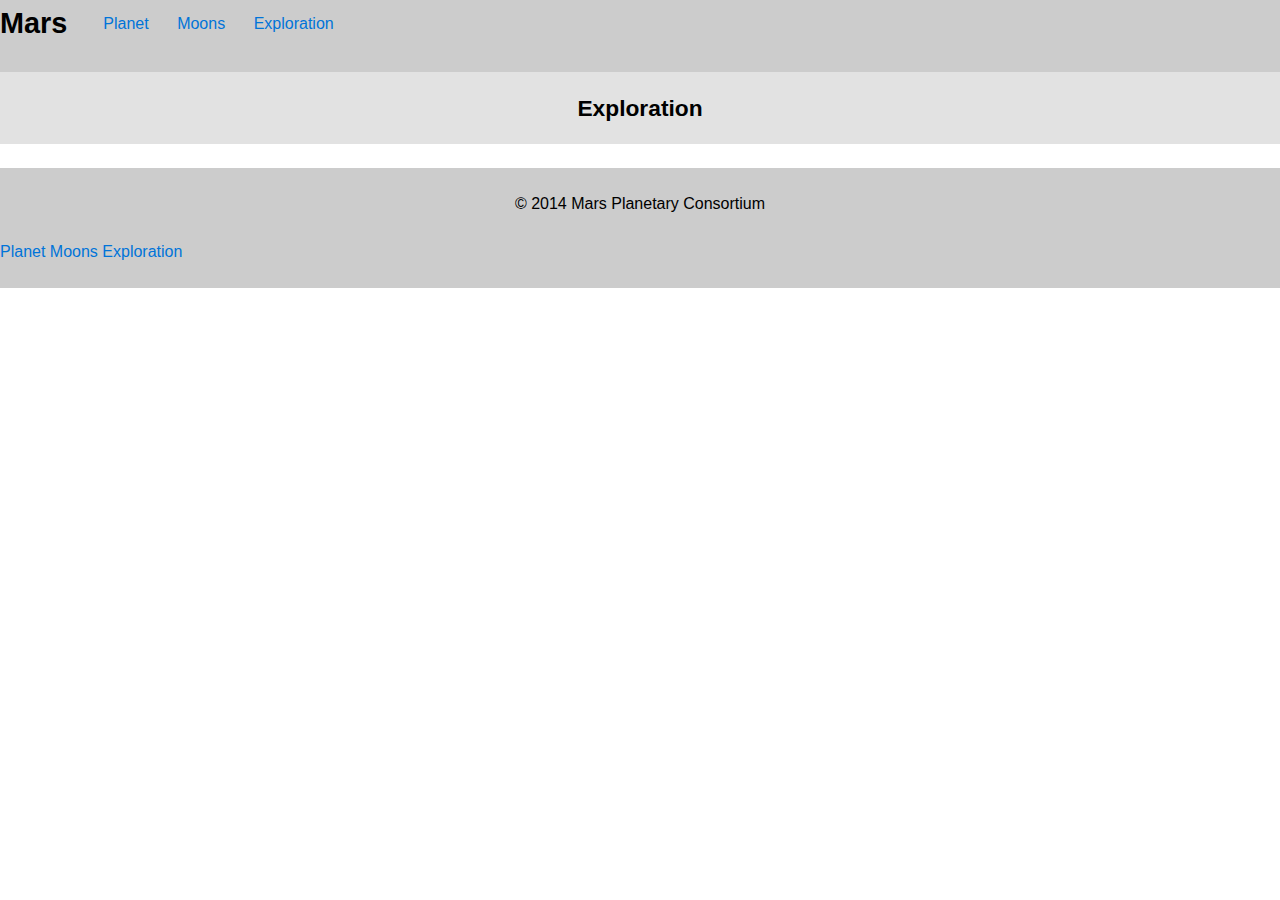
==== exploration.html @ 5206932b "Spacing" ====
<!DOCTYPE html>
<html lang="en-ca">
<head>
  <meta charset="utf-8">
  <title>Mars</title>
  <meta name="viewport" content="width=device-width,initial-scale=1">
  <link href="css/main.css" rel="stylesheet">
  <link href="css/grid.css" rel="stylesheet">
  <link href="css/type.css" rel="stylesheet">    
</head>
<body>
<div class="masthead">   
    
   <h1 class="title">Mars</h1>
    
    <nav class="nav gutter">
            <ul>
                <li class="li island-1-2"> <a href="index.html">Planet</a></li>
                <li class="li island-1-2"> <a href="moon.html">Moons</a></li>
                <li class="li island-1-2"> <a href="exploration.html">Exploration</a></li>
            </ul>
    </nav>
</div>
    
<div>
    <h3 class="intro island">Exploration</h3>
</div>
    
<footer class="footer">
    <div class="grid">
        <div class="unit gutter-1-2 pad-top unit-s-1 unit-m-1 unit-l-1">
            <p>© 2014 Mars Planetary Consortium</p>
        </div>
        <div class="unit unit-s-1 unit-m-1 unit-l-1">
            <nav class="nav">
                <ul>
                    <li class="li"> <a href="index.html">Planet</a></li>
                    <li class="li"> <a href="moon.html">Moons</a></li>
                    <li class="li"> <a href="exploration.html">Exploration</a></li>
                </ul>
            </nav>
        </div>
    </div>
</footer>
    
</body>
</html>
---- css/main.css ----
@-moz-viewport { width: device-width; scale: 1; }
@-ms-viewport { width: device-width; scale: 1; }
@-o-viewport { width: device-width; scale: 1; }
@-webkit-viewport { width: device-width; scale: 1; }
@viewport { width: device-width; scale: 1; }

html {
  margin: 0;
  padding: 0;
  box-sizing: border-box;

  font: normal 100%/1.5 sans-serif;
  -moz-text-size-adjust: 100%;
  -ms-text-size-adjust: 100%;
  -webkit-text-size-adjust: 100%;
  text-size-adjust: 100%;
}

*, *:before, *:after {
  box-sizing: inherit;
}

body {
  margin: 0;
  padding: 0;
}

.masthead {
    background-color: #ccc;
    overflow: hidden;
    display: block;
}

.moons-title {
    background-color: #efefef;
}
img {
  display: block;
  width: 100%;
}

.title {
    text-align:center;
    margin: 0;
    padding: 0 0 .5rem;
}

.info {
    background-color: #e2e2e2;
}

.intro {
    background-color: #e2e2e2;
    text-align:center;
}

.photo-grey {
    background-color: #efefef;
}
        
.nav {
    padding:0;
}
/* KEEP MARGIN, FOR LATER */

.nav a {
    text-decoration: none;
    color: #0074D9;
    margin:0;
    padding:0;
}

ul {
    list-style-type: none;
    padding:0;
}

.footer {
    background-color: #ccc;
}

@media only screen and (min-width: 20em) {
    
    .masthead {
        text-align: center;
    }
    
    .nav li {
        display:inline-block;
    }
}


@media only screen and (min-width: 20em) {
    
    .footer {
        text-align: center;
    }
    
    .nav li {
        display:inline-block;
        text-align: center;
    }
}

@media only screen and (min-width: 40em) {
    
    .title {
        float:left;
        margin: 0;
        padding:0;
    }
    
    .nav {
        float:left;
        padding:
    }
}

@media only screen and (min-width: 80em) {
    
    .title {
        float:left;
        margin: 0;
        padding:0;
    }
    
    .nav {
        float:left;
        padding:
    }
    
    .footer {
        text-align: center;
    }
}
---- css/grid.css ----
.grid {
  margin: 0;
  padding: 0;
  letter-spacing: -0.31em;
  text-rendering: optimizespeed;
  display: -webkit-flex;
  -webkit-flex-flow: row wrap;
  display: -ms-flexbox;
  -ms-flex-flow: row wrap;
}

.grid-bottom {
  -webkit-align-items: flex-end;
  -ms-align-items: flex-end;
}

.grid-middle {
  -webkit-align-items: center;
  -ms-align-items: center;
}

.opera-only :-o-prefocus, .grid {
  word-spacing: -0.43em;
}

.unit {
  letter-spacing: normal;
  text-rendering: auto;
  vertical-align: top;
  word-spacing: normal;
  display: inline-block;
  visibility: visible;
}

.grid-bottom .unit {
  vertical-align: bottom;
}

.grid-middle .unit {
  vertical-align: middle;
}

.unit-xs-hidden {
  display: none;
  visibility: hidden;
}

.unit-xs-1 {
  display: block;
  visibility: visible;
  width: 100%;
}

.unit-offset-xs-0 {
  margin-left: 0;
}

.unit-xs-1-2 {
  width: 50.0000%;
}

.unit-offset-xs-1-2 {
  margin-left: 50.0000%;
}

.unit-xs-1-3 {
  width: 33.3333%;
}

.unit-offset-xs-1-3 {
  margin-left: 33.3333%;
}

.unit-xs-2-3 {
  width: 66.6667%;
}

.unit-offset-xs-2-3 {
  margin-left: 66.6667%;
}

.unit-xs-1-2,.unit-xs-1-3,.unit-xs-2-3 {
  display: inline-block;
  visibility: visible;
}

@media only screen and (min-width: 25em) {

.unit-s-hidden {
  display: none;
  visibility: hidden;
}

.unit-s-1 {
  display: block;
  visibility: visible;
  width: 100%;
}

.unit-offset-s-0 {
  margin-left: 0;
}

.unit-s-1-2 {
  width: 50.0000%;
}

.unit-offset-s-1-2 {
  margin-left: 50.0000%;
}

.unit-s-1-3 {
  width: 33.3333%;
}

.unit-offset-s-1-3 {
  margin-left: 33.3333%;
}

.unit-s-2-3 {
  width: 66.6667%;
}

.unit-offset-s-2-3 {
  margin-left: 66.6667%;
}

.unit-s-1-2,.unit-s-1-3,.unit-s-2-3 {
  display: inline-block;
  visibility: visible;
}

}

@media only screen and (min-width: 38em) {

.unit-m-hidden {
  display: none;
  visibility: hidden;
}

.unit-m-1 {
  display: block;
  visibility: visible;
  width: 100%;
}

.unit-offset-m-0 {
  margin-left: 0;
}

.unit-m-1-2 {
  width: 50.0000%;
}

.unit-offset-m-1-2 {
  margin-left: 50.0000%;
}

.unit-m-1-3 {
  width: 33.3333%;
}

.unit-offset-m-1-3 {
  margin-left: 33.3333%;
}

.unit-m-2-3 {
  width: 66.6667%;
}

.unit-offset-m-2-3 {
  margin-left: 66.6667%;
}

.unit-m-1-2,.unit-m-1-3,.unit-m-2-3 {
  display: inline-block;
  visibility: visible;
}

}

@media only screen and (min-width: 60em) {

.unit-l-hidden {
  display: none;
  visibility: hidden;
}

.unit-l-1 {
  display: block;
  visibility: visible;
  width: 100%;
}

.unit-offset-l-0 {
  margin-left: 0;
}

.unit-l-1-2 {
  width: 50.0000%;
}

.unit-offset-l-1-2 {
  margin-left: 50.0000%;
}

.unit-l-1-3 {
  width: 33.3333%;
}

.unit-offset-l-1-3 {
  margin-left: 33.3333%;
}

.unit-l-2-3 {
  width: 66.6667%;
}

.unit-offset-l-2-3 {
  margin-left: 66.6667%;
}

.unit-l-1-2,.unit-l-1-3,.unit-l-2-3 {
  display: inline-block;
  visibility: visible;
}

}
---- css/type.css ----
html {
  font: normal 100%/1.5 Helvetica,sans-serif;
}

h1, h2, h3, h4, h5, h6,
p, ul, ol, dl, dd, figure,
blockquote, details, hr,
fieldset, pre, table {
  margin: 0 0 1.5rem;
}

.yotta {
  font-size: 2.2807rem;
  line-height: 1.3154;
}

.zetta {
  font-size: 2.0273rem;
  line-height: 1.4798;
}

h1, .exa {
  font-size: 1.8020rem;
  line-height: 1.6648;
}

h2, .peta {
  font-size: 1.6018rem;
  line-height: 1.8729;
}

h3, .tera {
  font-size: 1.4238rem;
  line-height: 1.0535;
}

h4, .giga {
  font-size: 1.2656rem;
  line-height: 1.1852;
}

h5, .mega {
  font-size: 1.1250rem;
  line-height: 1.3333;
}

h6, .kilo {
  font-size: 1.0000rem;
  line-height: 1.5000;
}

small, .milli {
  font-size: 0.8889rem;
  line-height: 1.6875;
}

.micro {
  font-size: 0.7901rem;
  line-height: 1.8984;
}

sub,
sup {
  font-size: 75%;
  line-height: 1px;
  position: relative;
  vertical-align: baseline;
}

sup {
  top: -0.5em;
}

sub {
  bottom: -0.25em;
}

.push {
  margin-bottom: 1.5rem;
}

.push-none, .push-0 {
  margin-bottom: 0;
}

.push-double, .push-2 {
  margin-bottom: 3.0000rem;
}

.push-half, .push-1-2 {
  margin-bottom: 0.7500rem;
}

.pad-top, .pad-t {
  padding-top: 1.5rem;
}

.pad-bottom, .pad-b {
  padding-bottom: 1.5rem;
}

.pad-top-double, .pad-t-2 {
  padding-top: 3.0000rem;
}

.pad-bottom-double, .pad-b-2 {
  padding-bottom: 3.0000rem;
}

.pad-top-half, .pad-t-1-2 {
  padding-top: 0.7500rem;
}

.pad-bottom-half, .pad-b-1-2 {
  padding-bottom: 0.7500rem;
}

.island {
  padding: 1.5rem;
}

.island-half, .island-1-2 {
  padding: 0.7500rem;
}

.island-double, .island-2 {
  padding: 3.0000rem;
}

.gutter {
  padding-left: 1.5rem;
  padding-right: 1.5rem;
}

.gutter-half, .gutter-1-2 {
  padding-left: 0.7500rem;
  padding-right: 0.7500rem;
}

.gutter-double, .gutter-2 {
  padding-left: 3.0000rem;
  padding-right: 3.0000rem;
}
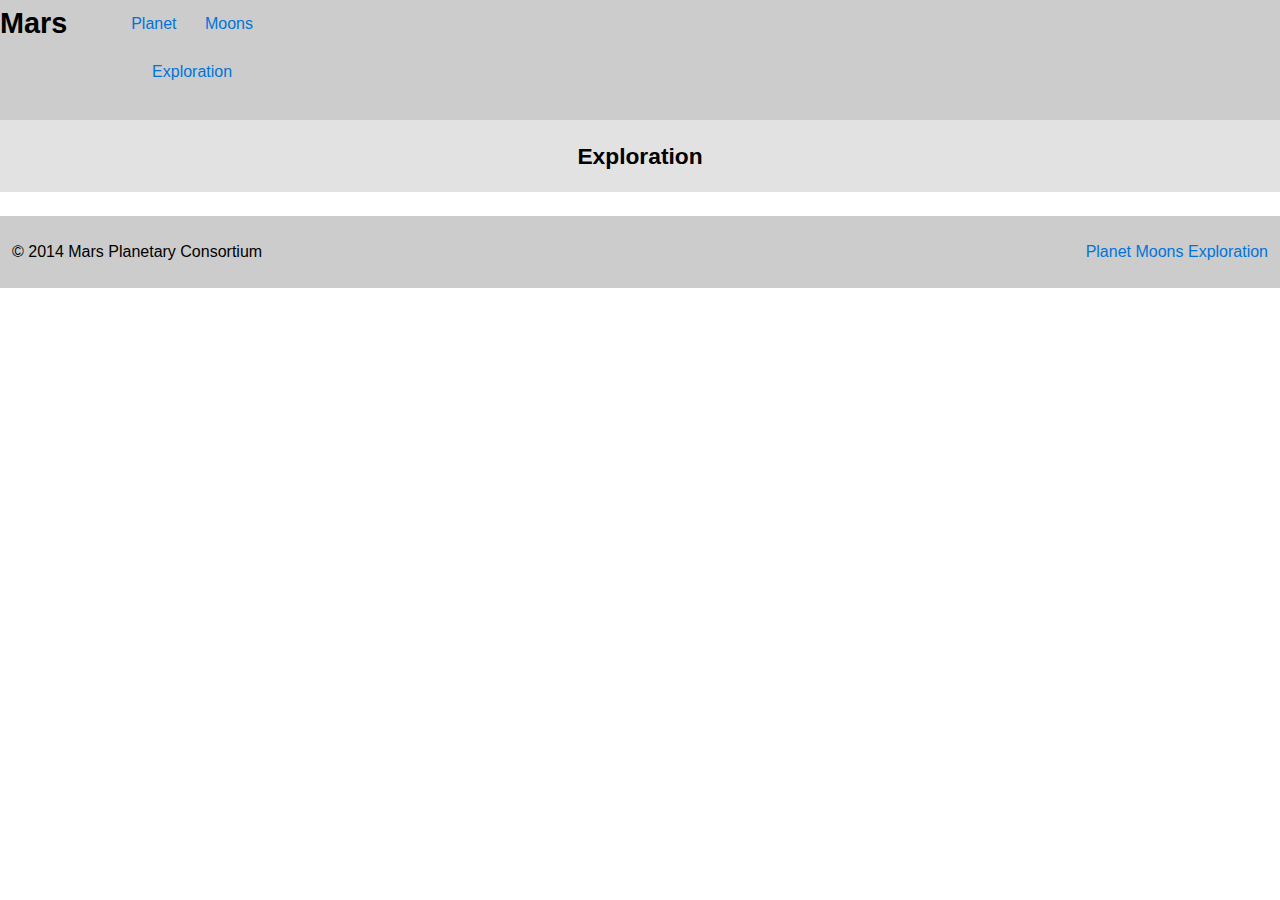
==== commit ad115570: "Additions" ====
--- a/exploration.html
+++ b/exploration.html
@@ -13,8 +13,8 @@
     
    <h1 class="title">Mars</h1>
     
-    <nav class="nav gutter">
-            <ul>
+    <nav class="nav gutter top-links">
+            <ul class="nav gutter top-links unit-x-s-1 unit-s-1 unit-m-2-3 unit-2-3">
                 <li class="li island-1-2"> <a href="index.html">Planet</a></li>
                 <li class="li island-1-2"> <a href="moon.html">Moons</a></li>
                 <li class="li island-1-2"> <a href="exploration.html">Exploration</a></li>
@@ -28,11 +28,11 @@
     
 <footer class="footer">
     <div class="grid">
-        <div class="unit gutter-1-2 pad-top unit-s-1 unit-m-1 unit-l-1">
-            <p>© 2014 Mars Planetary Consortium</p>
+        <div class="copyright unit gutter-1-2 pad-top unit-x-s-1 unit-s-1 unit-m-1-2 unit-l-1-2">
+            <p class="push-none">© 2014 Mars Planetary Consortium</p>
         </div>
-        <div class="unit unit-s-1 unit-m-1 unit-l-1">
-            <nav class="nav">
+        <div class="unit gutter-1-2 pad-top unit-x-s-1 unit-s-1 unit-m-1-2 unit-l-1-2">
+            <nav class="nav footer-links ">
                 <ul>
                     <li class="li"> <a href="index.html">Planet</a></li>
                     <li class="li"> <a href="moon.html">Moons</a></li>
@@ -43,5 +43,6 @@
     </div>
 </footer>
     
+    
 </body>
 </html>--- a/css/main.css
+++ b/css/main.css
@@ -20,6 +20,27 @@
   box-sizing: inherit;
 }
 
+@media only screen and (min-width: 60em) {
+ 
+    html {
+        font-size:110%;
+    }
+}
+
+@media only screen and (min-width: 90em) {
+ 
+    html {
+        font-size: 120%;
+    }
+}
+
+@media only screen and (min-width: 120em) {
+    
+    html {
+        font-size: 130%;
+    }
+ 
+}
 body {
   margin: 0;
   padding: 0;
@@ -79,6 +100,10 @@
     background-color: #ccc;
 }
 
+.nebula {
+    background-color: #efefef;
+}
+
 @media only screen and (min-width: 20em) {
     
     .masthead {
@@ -91,7 +116,7 @@
 }
 
 
-@media only screen and (min-width: 20em) {
+@media only screen and (min-width: 25em) {
     
     .footer {
         text-align: center;
@@ -103,7 +128,7 @@
     }
 }
 
-@media only screen and (min-width: 40em) {
+@media only screen and (min-width: 38em) {
     
     .title {
         float:left;
@@ -113,24 +138,48 @@
     
     .nav {
         float:left;
-        padding:
-    }
-}
-
-@media only screen and (min-width: 80em) {
-    
-    .title {
-        float:left;
-        margin: 0;
-        padding:0;
-    }
-    
-    .nav {
-        float:left;
-        padding:
     }
     
     .footer {
         text-align: center;
     }
+    
+    .copyright {
+        text-align: left;
+    }
+    
+    .footer-links {
+        float: right;
+    }
+    
+    .top-links {
+        text-align: center;
+    }
+    
+}
+
+@media only screen and (min-width: 60em) {
+    
+    .moon-info {
+        display: block;
+    }
+        
+    .moon-info dt {
+        float: left;
+        clear: left;
+        width: 12rem;
+    }
+    
+    .moon-info dd {
+        float: left;
+        width: 12rem;
+    }
+    
+    .nebula {
+        float: left;
+    }
+    
+    .top-links {
+        text-align:center;
+    }
 }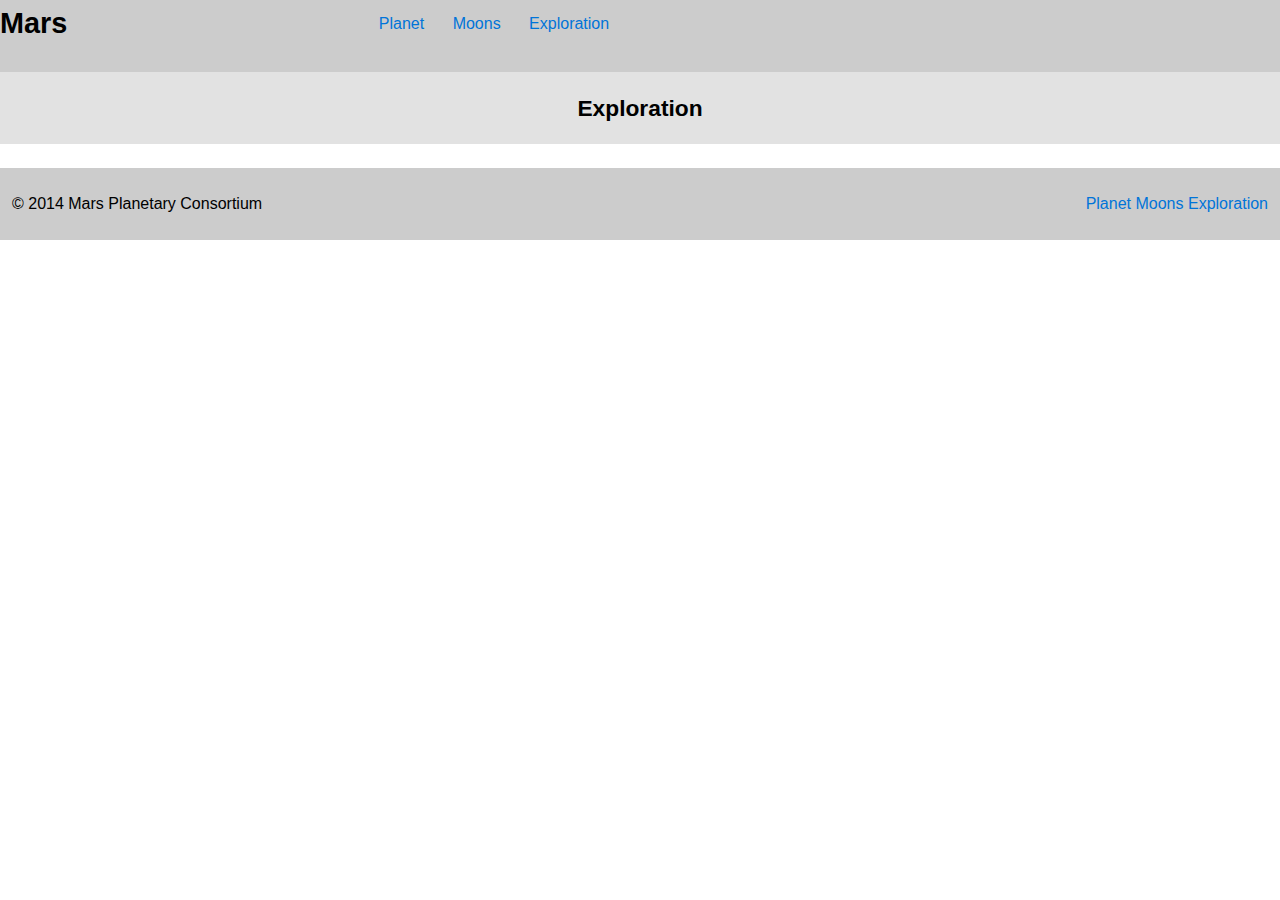
==== commit 4f7d39ff: "Final changes" ====
--- a/exploration.html
+++ b/exploration.html
@@ -13,8 +13,8 @@
     
    <h1 class="title">Mars</h1>
     
-    <nav class="nav gutter top-links">
-            <ul class="nav gutter top-links unit-x-s-1 unit-s-1 unit-m-2-3 unit-2-3">
+    <nav>
+            <ul class="nav gutter top-links unit-x-s-1 unit-s-1 unit-m-2-3 unit-l-2-3">
                 <li class="li island-1-2"> <a href="index.html">Planet</a></li>
                 <li class="li island-1-2"> <a href="moon.html">Moons</a></li>
                 <li class="li island-1-2"> <a href="exploration.html">Exploration</a></li>
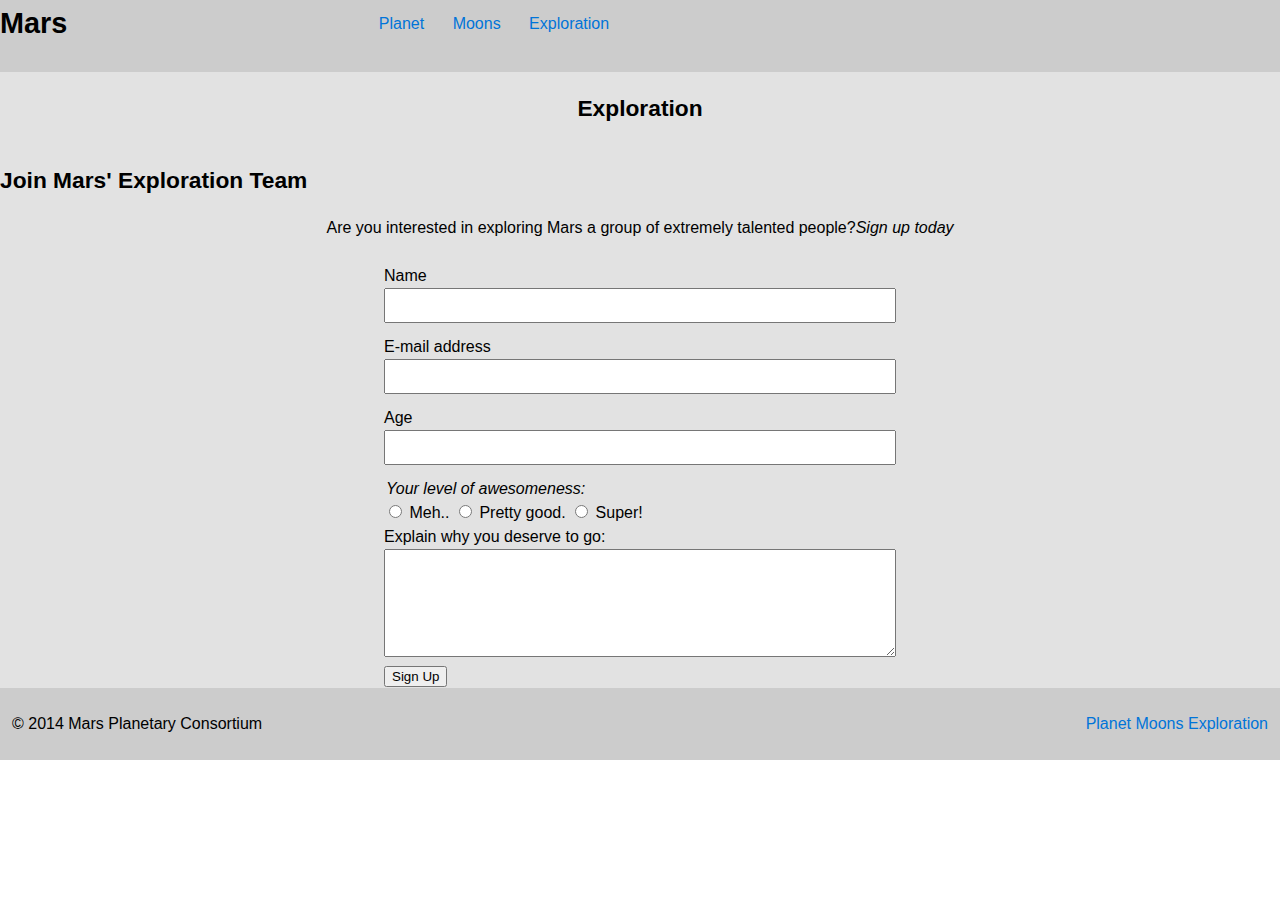
==== commit bc64e161: "form" ====
--- a/exploration.html
+++ b/exploration.html
@@ -9,11 +9,17 @@
   <link href="css/type.css" rel="stylesheet">    
 </head>
 <body>
-<div class="masthead">   
+    
+<ul class="skip-links">
+    <li><a href="#main">Jump to main content</a></li>
+    <li><a href="#navigation">Jump to navigation</a></li>
+</ul>
+    
+<div role="banner" class="masthead">   
     
    <h1 class="title">Mars</h1>
     
-    <nav>
+    <nav id="navigation" role="navigation">
             <ul class="nav gutter top-links unit-x-s-1 unit-s-1 unit-m-2-3 unit-l-2-3">
                 <li class="li island-1-2"> <a href="index.html">Planet</a></li>
                 <li class="li island-1-2"> <a href="moon.html">Moons</a></li>
@@ -22,12 +28,74 @@
     </nav>
 </div>
     
-<div>
-    <h3 class="intro island">Exploration</h3>
+<main id="main" role="main">
+    
+    <div>
+        <div>
+            <h3 class="intro island">Exploration</h3>
+        </div>
+    </div>
+    
+<div>   
+        <div>
+            <h3 class="h3">Join Mars' Exploration Team</h3>
+        </div>
+
+        <div>
+            <p class="bodycopy">Are you interested in exploring Mars a group of extremely talented people?<em>Sign up today</em></p>
+        </div>
+
+         <form action="thanks.html" method="post" class="gutter">
+
+        <div class="pad-b-1-2">
+            <label for="name">Name</label>
+            <input id="name" class="field"> 
+        </div>
+
+        <div class="pad-b-1-2">
+            <label for="e-mail">E-mail address</label>
+            <input class="field" type:"e-mail" id="e-mail"> 
+        </div>
+
+         <div class="pad-b-1-2">
+
+            <label for="age">Age</label>
+                <input type="number" id="age" class="field">
+        </div>
+
+        <div>
+            <legend><em>Your level of awesomeness:</em></legend>
+            <span class="radio">
+                <input type="radio" id="meh" name="awesomeness">
+                <label for="meh" >Meh..</label>
+            </span>
+            <span class="radio">
+                <input type="radio" id="pretty good" name="awesomeness">
+                <label for="pretty good" >Pretty good.</label>
+           </span>
+           <span class="radio">        
+                <input type="radio" id="super" name="awesomeness">
+                <label for="super">Super!</label>
+           </span>
+        </div> <!-- a way to group related shit together- creates a box around it! -->   
+             
+        <div>
+            <label for="explanation">Explain why you deserve to go:</label>
+            <textarea id="explanation"></textarea>
+        </div>
+             
+        <div>  
+            <button type="submit">Sign Up</button>
+        </div>
+
+    </form>
 </div>
+
+
+</main>
     
 <footer class="footer">
-    <div class="grid">
+    <div role="contentinfo" class="grid">
         <div class="copyright unit gutter-1-2 pad-top unit-x-s-1 unit-s-1 unit-m-1-2 unit-l-1-2">
             <p class="push-none">© 2014 Mars Planetary Consortium</p>
         </div>
--- a/css/main.css
+++ b/css/main.css
@@ -45,6 +45,36 @@
   margin: 0;
   padding: 0;
 }
+a:link,
+a:active {
+    /* it is okay to get rid of the focus rectangle for mouse users but NEVER FOR KEYBOARD USERS. THEY NEED THIS!!!!!!!! */
+    
+    outline: none;
+}
+
+a:focus {
+    outline: 3px solid #000;
+}
+    
+.skip-links {
+    margin: 0;
+    padding: 0;
+    list-style-type:none;
+}
+
+.skip-links a {
+    position: absolute;
+    top:-3em;
+    padding:0.5em 0.75em;
+    background-color: #000;
+    font-weight: bold;
+    font-size: 1.25em;
+    text-decoration: none;
+}
+
+.skip-links a:focus {
+    top:0;
+}
 
 .masthead {
     background-color: #ccc;
@@ -104,6 +134,40 @@
     background-color: #efefef;
 }
 
+label {
+    display: block;
+}
+
+.radio {
+    white-space: nowrap;
+}
+
+input + label {
+    display: inline-block;
+}
+
+main {
+    background-color: #e2e2e2;
+}
+
+.field {
+    width: 100%;
+    padding: 0.2em 0.5em;
+    font-size: 1.25rem;
+}
+
+textarea {
+    width: 100%;
+    padding: 0.2em 0.5em;
+    font-size: 3em;
+}
+
+form {
+    max-width: 35em;
+    margin: 0 auto;
+}
+
+
 @media only screen and (min-width: 20em) {
     
     .masthead {
@@ -113,6 +177,12 @@
     .nav li {
         display:inline-block;
     }
+    
+      .bodycopy {
+        font-size: 1em;
+        text-align:center;
+    }
+        
 }
 
 
@@ -126,6 +196,12 @@
         display:inline-block;
         text-align: center;
     }
+    
+   .bodycopy {
+        font-size: 1em;
+        text-align:center;
+    }
+        
 }
 
 @media only screen and (min-width: 38em) {
@@ -155,6 +231,12 @@
     .top-links {
         text-align: center;
     }
+   
+    .bodycopy {
+        font-size: 1em;
+        text-align:center;
+    }
+        
     
 }
 
@@ -182,4 +264,10 @@
     .top-links {
         text-align:center;
     }
+    
+      .bodycopy {
+        font-size: 1em;
+        text-align:center;
+    }
+        
 }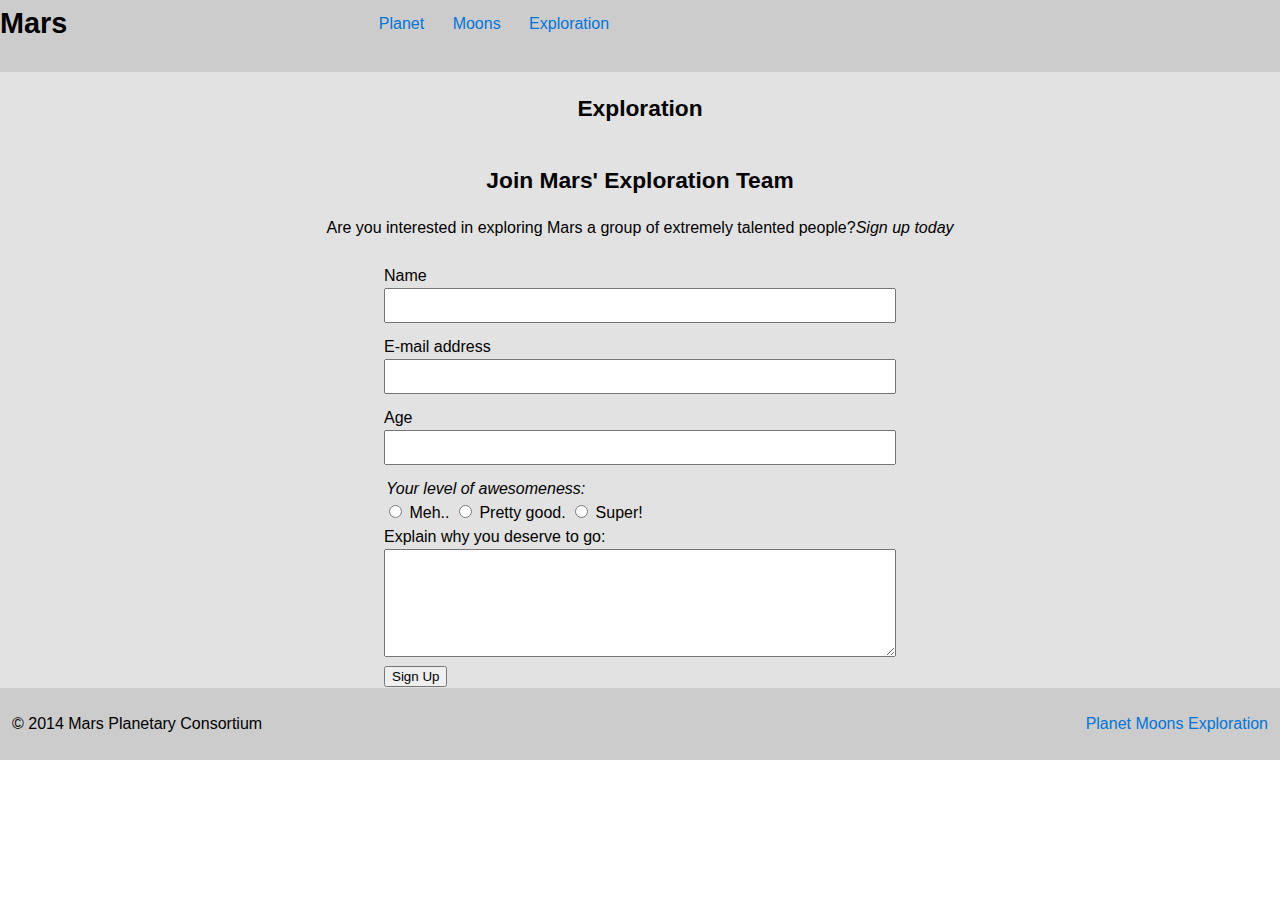
==== commit be85855b: "changes" ====
--- a/exploration.html
+++ b/exploration.html
@@ -84,7 +84,7 @@
             <textarea id="explanation"></textarea>
         </div>
              
-        <div>  
+        <div class="button">  
             <button type="submit">Sign Up</button>
         </div>
 
--- a/css/main.css
+++ b/css/main.css
@@ -167,6 +167,10 @@
     margin: 0 auto;
 }
 
+.h3 {
+    text-align: center;
+}
+
 
 @media only screen and (min-width: 20em) {
     
@@ -237,7 +241,11 @@
         text-align:center;
     }
         
-    
+    button {
+        margin: 0 auto;
+    }
+        
+        
 }
 
 @media only screen and (min-width: 60em) {
@@ -269,5 +277,9 @@
         font-size: 1em;
         text-align:center;
     }
+    
+     button {
+        margin: 0 auto;
+    }
         
 }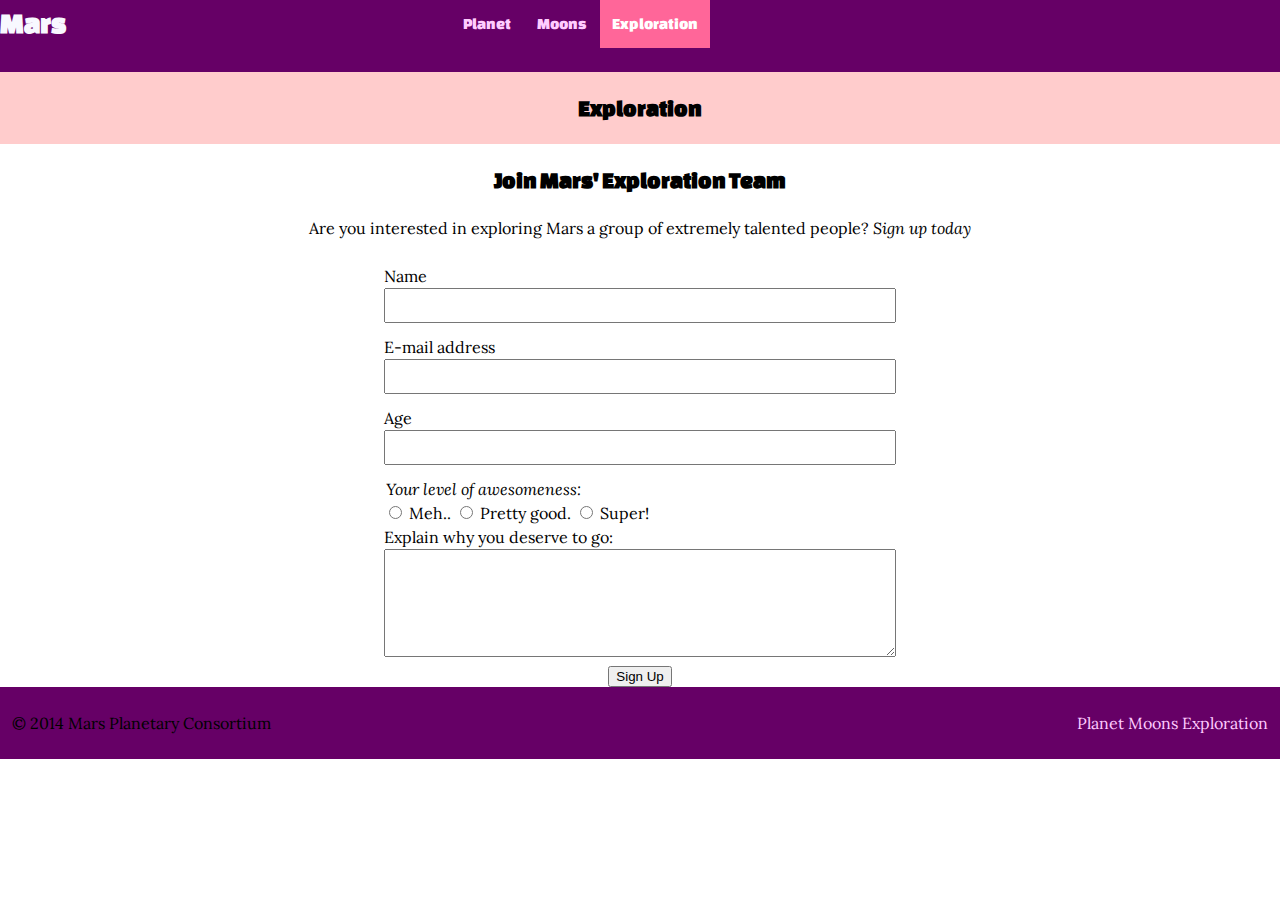
==== commit c85036a2: "colours - web fonts" ====
--- a/exploration.html
+++ b/exploration.html
@@ -4,6 +4,7 @@
   <meta charset="utf-8">
   <title>Mars</title>
   <meta name="viewport" content="width=device-width,initial-scale=1">
+  <link href="http://fonts.googleapis.com/css?family=Lora:400,700,400italic|Changa+One" rel="stylesheet">
   <link href="css/main.css" rel="stylesheet">
   <link href="css/grid.css" rel="stylesheet">
   <link href="css/type.css" rel="stylesheet">    
@@ -15,24 +16,26 @@
     <li><a href="#navigation">Jump to navigation</a></li>
 </ul>
     
-<div role="banner" class="masthead">   
+<div role="banner" class="masthead grid">   
     
-   <h1 class="title">Mars</h1>
+    <div class="unit unit-xs-1 unit-s-1 unit-m-1-3 unit-l-1-3">
+        <h1 class="title">Mars</h1>
+    </div>
     
-    <nav id="navigation" role="navigation">
-            <ul class="nav gutter top-links unit-x-s-1 unit-s-1 unit-m-2-3 unit-l-2-3">
-                <li class="li island-1-2"> <a href="index.html">Planet</a></li>
-                <li class="li island-1-2"> <a href="moon.html">Moons</a></li>
-                <li class="li island-1-2"> <a href="exploration.html">Exploration</a></li>
+    <nav class="unit gutter unit-xs-1 unit-s-1 unit-m-2-3 unit-l-2-3" id="navigation" role="navigation">
+            <ul class="nav top-links brand-family">
+                <li class="li"> <a class="island-1-2" href="index.html">Planet</a></li>
+                <li class="li"> <a class="island-1-2" href="moon.html">Moons</a></li>
+                <li class="li"> <a class="island-1-2 nav-current" href="exploration.html">Exploration</a></li>
             </ul>
-    </nav>
+        </nav> <!--nav-current is used when you are navigating through the pages of the website and the current page that you are on is highlighted!-->
 </div>
     
 <main id="main" role="main">
     
     <div>
-        <div>
-            <h3 class="intro island">Exploration</h3>
+        <div class="mid">
+            <h3 class="intro island brand-family">Exploration</h3>
         </div>
     </div>
     
@@ -42,7 +45,7 @@
         </div>
 
         <div>
-            <p class="bodycopy">Are you interested in exploring Mars a group of extremely talented people?<em>Sign up today</em></p>
+            <p class="bodycopy">Are you interested in exploring Mars a group of extremely talented people? <em>Sign up today</em></p>
         </div>
 
          <form action="thanks.html" method="post" class="gutter">
--- a/css/main.css
+++ b/css/main.css
@@ -9,7 +9,6 @@
   padding: 0;
   box-sizing: border-box;
 
-  font: normal 100%/1.5 sans-serif;
   -moz-text-size-adjust: 100%;
   -ms-text-size-adjust: 100%;
   -webkit-text-size-adjust: 100%;
@@ -77,14 +76,15 @@
 }
 
 .masthead {
-    background-color: #ccc;
+    background-color: #660066 ;
     overflow: hidden;
     display: block;
 }
 
 .moons-title {
-    background-color: #efefef;
-}
+    background-color: #660066;
+}
+
 img {
   display: block;
   width: 100%;
@@ -101,12 +101,12 @@
 }
 
 .intro {
-    background-color: #e2e2e2;
     text-align:center;
+    background-color: #ffcccc;
 }
 
 .photo-grey {
-    background-color: #efefef;
+    background-color: #99cc66;
 }
         
 .nav {
@@ -116,9 +116,18 @@
 
 .nav a {
     text-decoration: none;
-    color: #0074D9;
-    margin:0;
-    padding:0;
+    color: #ffccff;
+    display:block;
+}
+
+.nav a:hover,
+.nav a:focus,
+.nav a:active,
+.nav .nav-current,
+.nav .nav-current:link,
+.nav .nav-current:visited {
+    background-color: #ff6699;
+    color: #fff;
 }
 
 ul {
@@ -126,12 +135,16 @@
     padding:0;
 }
 
+.mid {
+    background-color: #660066;
+}
+
 .footer {
-    background-color: #ccc;
+    background-color: #660066;
 }
 
 .nebula {
-    background-color: #efefef;
+    background-color: #ff6699;
 }
 
 label {
@@ -144,10 +157,6 @@
 
 input + label {
     display: inline-block;
-}
-
-main {
-    background-color: #e2e2e2;
 }
 
 .field {
@@ -156,6 +165,10 @@
     font-size: 1.25rem;
 }
 
+.field:focus {
+    outline: 3px solid #ff6699;
+}
+
 textarea {
     width: 100%;
     padding: 0.2em 0.5em;
@@ -168,7 +181,7 @@
 }
 
 .h3 {
-    text-align: center;
+    text-align: center;   
 }
 
 
@@ -210,7 +223,7 @@
 
 @media only screen and (min-width: 38em) {
     
-    .title {
+    le {
         float:left;
         margin: 0;
         padding:0;
@@ -220,6 +233,11 @@
         float:left;
     }
     
+    .title {
+        text-align: left;
+        color: #F8F8FF;
+    }
+    
     .footer {
         text-align: center;
     }
@@ -241,8 +259,8 @@
         text-align:center;
     }
         
-    button {
-        margin: 0 auto;
+    .button {
+        text-align: center;
     }
         
         
@@ -278,8 +296,8 @@
         text-align:center;
     }
     
-     button {
-        margin: 0 auto;
+     .button {
+       text-align:center;
     }
         
 }--- a/css/type.css
+++ b/css/type.css
@@ -1,5 +1,5 @@
 html {
-  font: normal 100%/1.5 Helvetica,sans-serif;
+  font: normal 100%/1.5 "Lora", serif;
 }
 
 h1, h2, h3, h4, h5, h6,
@@ -141,3 +141,8 @@
   padding-left: 3.0000rem;
   padding-right: 3.0000rem;
 }
+
+h1, h2, h3, h4, h5, h6,
+.brand-family {
+    font-family: "Changa One", sans-serif;
+}
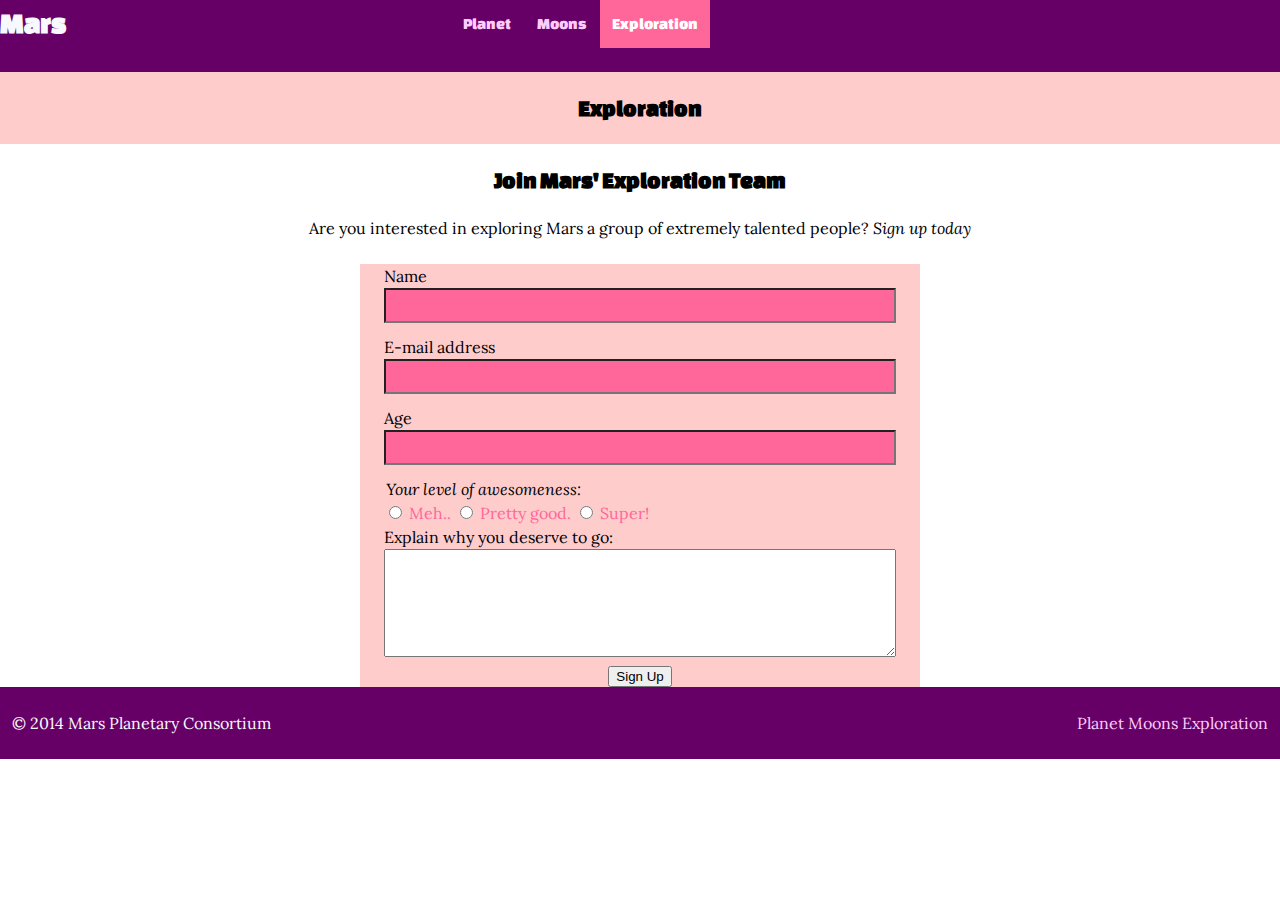
==== commit e4bbf9e0: "form" ====
--- a/exploration.html
+++ b/exploration.html
@@ -39,7 +39,7 @@
         </div>
     </div>
     
-<div>   
+<div class=form>   
         <div>
             <h3 class="h3">Join Mars' Exploration Team</h3>
         </div>
@@ -57,7 +57,7 @@
 
         <div class="pad-b-1-2">
             <label for="e-mail">E-mail address</label>
-            <input class="field" type:"e-mail" id="e-mail"> 
+            <input class="field" type="e-mail" id="e-mail"> 
         </div>
 
          <div class="pad-b-1-2">
@@ -87,7 +87,7 @@
             <textarea id="explanation"></textarea>
         </div>
              
-        <div class="button">  
+        <div class="submit button">  
             <button type="submit">Sign Up</button>
         </div>
 
--- a/css/main.css
+++ b/css/main.css
@@ -97,7 +97,7 @@
 }
 
 .info {
-    background-color: #e2e2e2;
+    background-color: #ff6699;
 }
 
 .intro {
@@ -106,7 +106,7 @@
 }
 
 .photo-grey {
-    background-color: #99cc66;
+    background-color: #ff6699;
 }
         
 .nav {
@@ -178,10 +178,23 @@
 form {
     max-width: 35em;
     margin: 0 auto;
-}
+    background-color: #ffcccc;
+}
+
+.field {
+    background-color: #ff6699;
+}
+
+.radio {
+    color: #ff6699;
+} 
 
 .h3 {
     text-align: center;   
+}
+
+.button {
+    color: #ff6699;
 }
 
 
@@ -244,6 +257,7 @@
     
     .copyright {
         text-align: left;
+        color: #F8F8FF;
     }
     
     .footer-links {
@@ -261,6 +275,7 @@
         
     .button {
         text-align: center;
+        
     }
         
         
